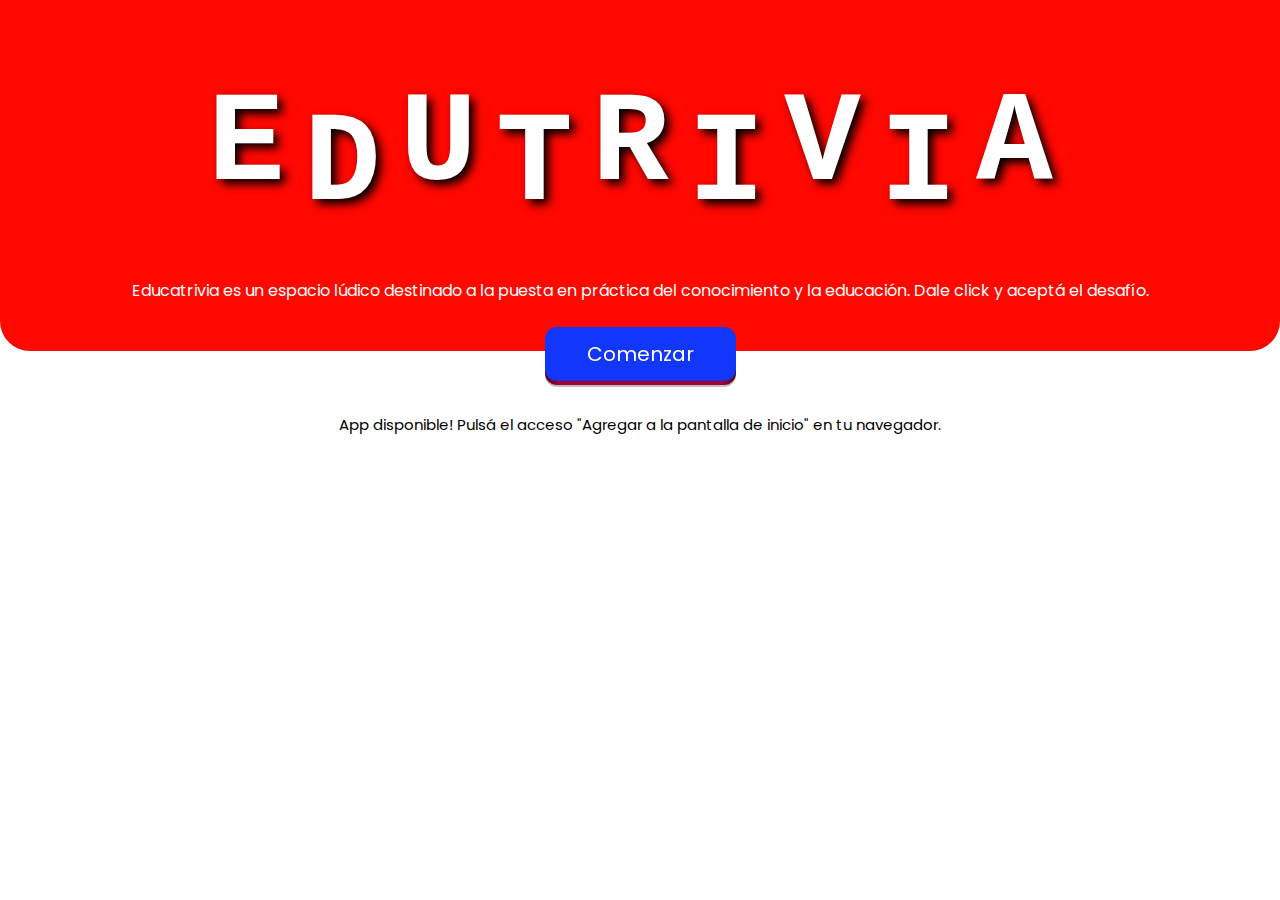
==== views/index.html @ c2892a1c "Inicial commit" ====
<!DOCTYPE html>
<html lang="es">
  <head>
    <meta charset="UTF-8" />
    <meta name="viewport" content="width=device-width, initial-scale=1.0" />
    <link rel="stylesheet" href="../styles/style.css" />
    <link rel="manifest" href="../manifest.json" />
    <title>Trivia</title>
  </head>
  <body>
    <div class="main-container">
      <div class="header">
        <h1 class="staircase-title jello-vertical">
          <span>E</span><span>D</span><span>U</span><span>T</span><span>R</span
          ><span>I</span><span>V</span><span>I</span><span>A</span>
        </h1>
        <p>
          Educatrivia es un espacio lúdico destinado a la puesta en práctica del
          conocimiento y la educación. Dale click y aceptá el desafío.
        </p>
        <img id="arrow" src="arrow-pointing.gif" alt="" srcset="" />
      </div>
      <a href="trivia.html" class="button-82-pushable" role="button">
        <span class="button-82-shadow"></span>
        <span class="button-82-edge"></span>
        <span class="button-82-front text"> Comenzar </span>
      </a>

      <p id="p-disponible">
        App disponible! Pulsá el acceso "Agregar a la pantalla de inicio" en tu
        navegador.
      </p>
    </div>
  </body>
</html>
---- styles/style.css ----
@import url("https://fonts.googleapis.com/css?family=Poppins:200,300,400,500,600,700,800&display=swap");
@import url("https://fonts.googleapis.com/css2?family=Timmana&display=swap");

/* ----------------------------------------------
 * Generated by Animista on 2024-8-14 11:11:55
 * Licensed under FreeBSD License.
 * See http://animista.net/license for more info. 
 * w: http://animista.net, t: @cssanimista
 * ---------------------------------------------- */

@-webkit-keyframes jello-vertical {
  0% {
    -webkit-transform: scale3d(1, 1, 1);
    transform: scale3d(1, 1, 1);
  }
  30% {
    -webkit-transform: scale3d(0.75, 1.25, 1);
    transform: scale3d(0.75, 1.25, 1);
  }
  40% {
    -webkit-transform: scale3d(1.25, 0.75, 1);
    transform: scale3d(1.25, 0.75, 1);
  }
  50% {
    -webkit-transform: scale3d(0.85, 1.15, 1);
    transform: scale3d(0.85, 1.15, 1);
  }
  65% {
    -webkit-transform: scale3d(1.05, 0.95, 1);
    transform: scale3d(1.05, 0.95, 1);
  }
  75% {
    -webkit-transform: scale3d(0.95, 1.05, 1);
    transform: scale3d(0.95, 1.05, 1);
  }
  100% {
    -webkit-transform: scale3d(1, 1, 1);
    transform: scale3d(1, 1, 1);
  }
}
@keyframes jello-vertical {
  0% {
    -webkit-transform: scale3d(1, 1, 1);
    transform: scale3d(1, 1, 1);
  }
  30% {
    -webkit-transform: scale3d(0.75, 1.25, 1);
    transform: scale3d(0.75, 1.25, 1);
  }
  40% {
    -webkit-transform: scale3d(1.25, 0.75, 1);
    transform: scale3d(1.25, 0.75, 1);
  }
  50% {
    -webkit-transform: scale3d(0.85, 1.15, 1);
    transform: scale3d(0.85, 1.15, 1);
  }
  65% {
    -webkit-transform: scale3d(1.05, 0.95, 1);
    transform: scale3d(1.05, 0.95, 1);
  }
  75% {
    -webkit-transform: scale3d(0.95, 1.05, 1);
    transform: scale3d(0.95, 1.05, 1);
  }
  100% {
    -webkit-transform: scale3d(1, 1, 1);
    transform: scale3d(1, 1, 1);
  }
}
html,
body {
  margin: 0;
  padding: 0;
  overflow-x: hidden;
  width: 100%;
  font-family: Poppins;
  background-color: hsl(180, 0%, 100%);
}

::-webkit-scrollbar {
  display: none;
}

* {
  box-sizing: border-box;
}

.header {
  display: flex;
  width: 100%;
  flex-direction: column;
  background-color: #ff0800;
  padding: 3rem 3rem 2rem 3rem;
  color: #ffffff;
  border-bottom-left-radius: 30px;
  border-bottom-right-radius: 30px;
  align-items: center;
}

.staircase-title {
  font-family: "Courier New", Courier, monospace;
  display: block;
  font-size: 5vw;
  text-shadow: 5px 5px 10px black;
  letter-spacing: 1.5vw;
  color: hsl(180, 0%, 100%);
  line-height: 1;
}

.staircase-title span {
  display: inline-block; /* Asegura que cada letra se comporte como un bloque */
  position: relative; /* Permite posicionar las letras relativamente a su posición normal */
  font-size: 2em; /* Ajusta el tamaño de la fuente según tus necesidades */
}

.staircase-title span:nth-child(odd) {
  top: -10px; /* Mueve las letras impares hacia arriba */
}

.staircase-title span:nth-child(even) {
  top: 10px; /* Mueve las letras pares hacia abajo */
}

.jello-vertical {
  -webkit-animation: jello-vertical 1s 1s both;
  animation: jello-vertical 1s 1s both;
  animation-iteration-count: 2;
}

#arrow {
  width: 150px;
}

.main-container {
  display: flex;
  text-align: center;
  flex-direction: column;
  justify-content: center;
  align-items: center;
  width: 100%;
}

.button-82-pushable {
  position: relative;
  margin: -20px;
  text-decoration: none;
  border: none;
  background: transparent;
  padding: 0;
  cursor: pointer;
  outline-offset: 4px;
  transition: filter 250ms;
  user-select: none;
  -webkit-user-select: none;
  touch-action: manipulation;
}

.button-82-shadow {
  position: absolute;
  top: 0;
  left: 0;
  width: 100%;
  height: 100%;
  border-radius: 12px;
  background: hsl(0deg 0% 0% / 0.25);
  will-change: transform;
  transform: translateY(2px);
  transition: transform 600ms cubic-bezier(0.3, 0.7, 0.4, 1);
}

.button-82-edge {
  position: absolute;
  top: 0;
  left: 0;
  width: 100%;
  height: 100%;
  border-radius: 12px;
  background: linear-gradient(
    to left,
    hsl(340deg 100% 16%) 0%,
    hsl(340deg 100% 32%) 8%,
    hsl(340deg 100% 32%) 92%,
    hsl(340deg 100% 16%) 100%
  );
}

.button-82-front {
  display: block;
  position: relative;
  padding: 12px 27px;
  border-radius: 12px;
  font-size: 1.1rem;
  color: white;
  background: hsl(231, 97%, 53%);
  will-change: transform;
  transform: translateY(-4px);
  transition: transform 600ms cubic-bezier(0.3, 0.7, 0.4, 1);
}

@media (min-width: 768px) {
  .button-82-front {
    font-size: 1.25rem;
    padding: 12px 42px;
  }
}

.button-82-pushable:hover {
  filter: brightness(110%);
  -webkit-filter: brightness(110%);
}

.button-82-pushable:hover .button-82-front {
  transform: translateY(-6px);
  transition: transform 250ms cubic-bezier(0.3, 0.7, 0.4, 1.5);
}

.button-82-pushable:active .button-82-front {
  transform: translateY(-2px);
  transition: transform 34ms;
}

.button-82-pushable:hover .button-82-shadow {
  transform: translateY(4px);
  transition: transform 250ms cubic-bezier(0.3, 0.7, 0.4, 1.5);
}

.button-82-pushable:active .button-82-shadow {
  transform: translateY(1px);
  transition: transform 34ms;
}

.button-82-pushable:focus:not(:focus-visible) {
  outline: none;
}

.main-container #p-disponible {
  font-size: 15px;
  margin: 3rem 1rem 1rem 1rem;
}

@media (max-width: 600px) {
  .staircase-title {
    font-size: 6vw;
  }
}

@media (max-width: 400px) {
  .staircase-title {
    font-size: 7vw;
  }
}
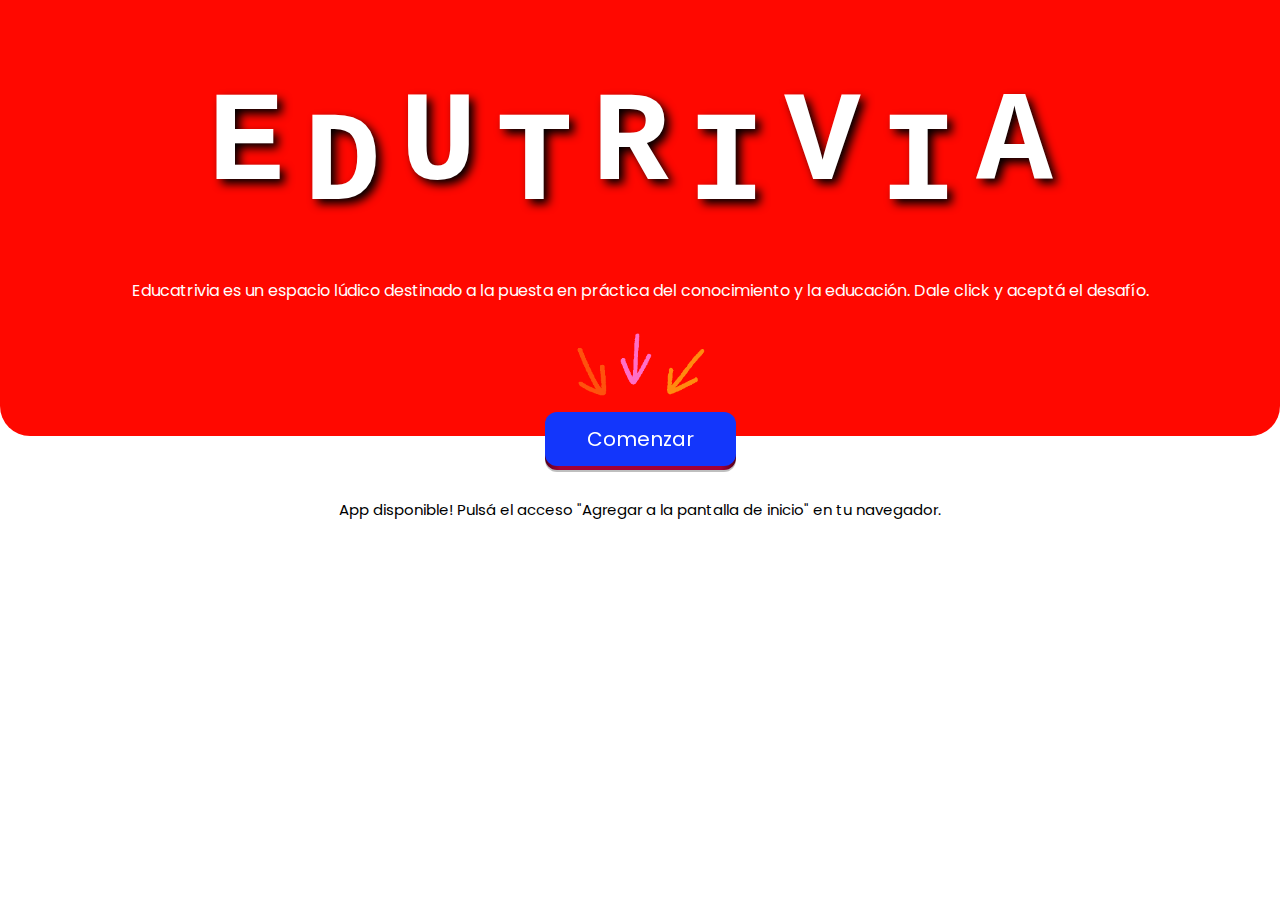
==== commit efb88c23: "Corregir renderizado de GIF en pantalla principal" ====
--- a/views/index.html
+++ b/views/index.html
@@ -18,7 +18,7 @@
           Educatrivia es un espacio lúdico destinado a la puesta en práctica del
           conocimiento y la educación. Dale click y aceptá el desafío.
         </p>
-        <img id="arrow" src="arrow-pointing.gif" alt="" srcset="" />
+        <img id="arrow" src="/static/arrow-pointing.gif" alt="" srcset="" />
       </div>
       <a href="trivia.html" class="button-82-pushable" role="button">
         <span class="button-82-shadow"></span>
@@ -32,4 +32,5 @@
       </p>
     </div>
   </body>
+  <script src="../js/index.js"></script>
 </html>
